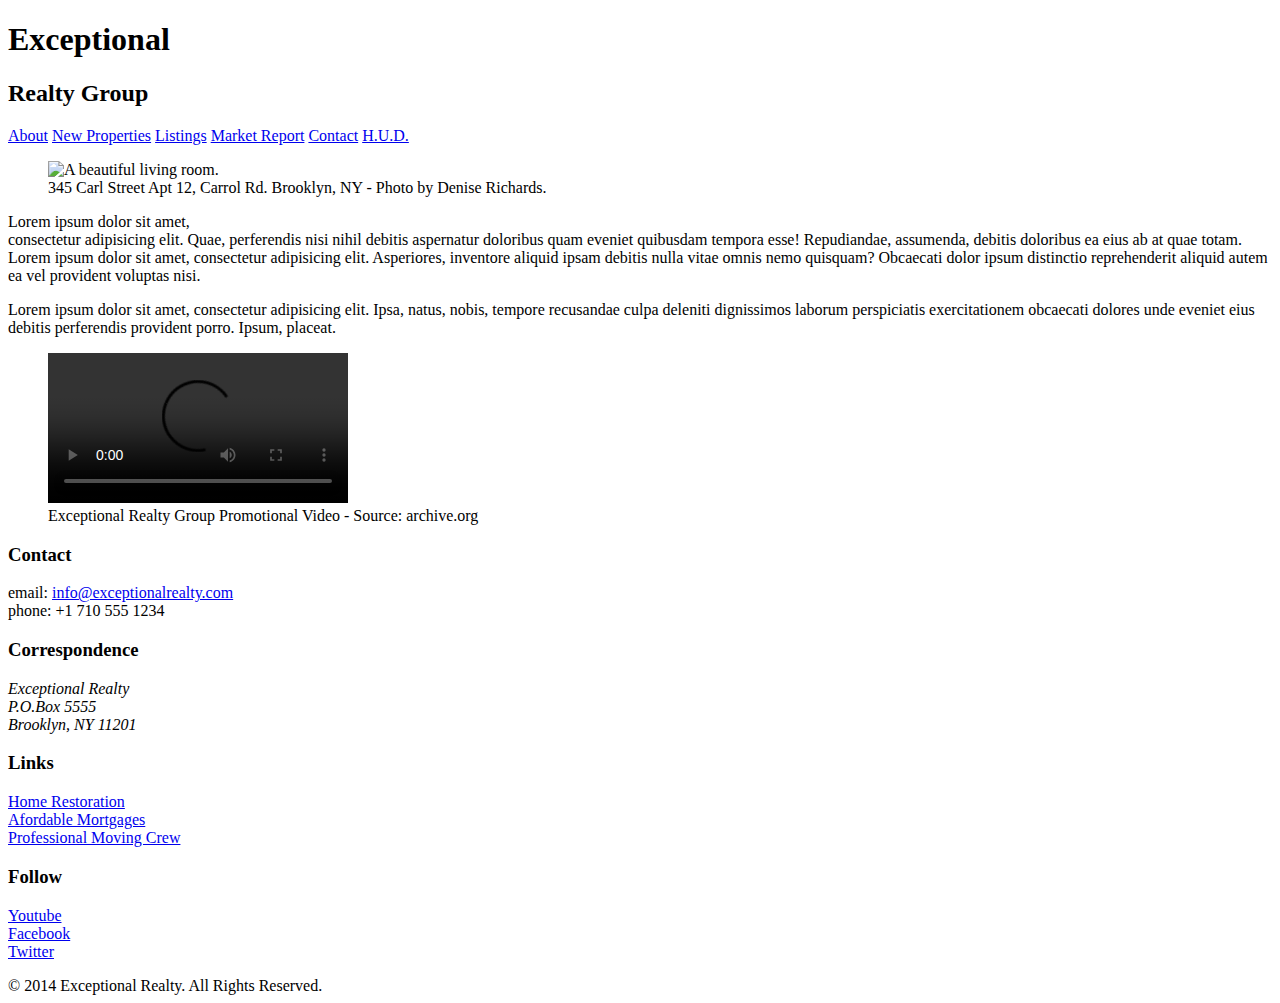
==== index.html @ 3653b4b0 "Automatically backed up by Learn" ====
<!DOCTYPE html>
<html lang="en">
  <head>
    <meta charset="UTF-8">
    <title>Exceptional Realty Group - Luxury Homes - About</title>
    
    <link rel="stylesheet" href="css/style.css"
  </head>
  <body>
    <header>
      <!-- logo -->
      <h1>Exceptional</h1>
      <h2>Realty Group</h2>

      <nav>
        <a href="index.html">About</a> <a href="new-properties.html">New Properties</a> <a href="real-estate-listings.html">Listings</a> <a href="market-report.html">Market Report</a> <a href="contact.html">Contact</a> <a href="http://hud.gov" target="_blank">H.U.D.</a>
      </nav>
    </header>

    <section id="featured-property">
      <figure>
        <img src="images/intro-pic.jpg" alt="A beautiful living room." title="Welcome to Exceptional Realty Group">
        <figcaption>345 Carl Street Apt 12, Carrol Rd. Brooklyn, NY - Photo by Denise Richards.</figcaption>
      </figure>

      <p>Lorem ipsum dolor sit amet,<br> consectetur adipisicing elit. Quae, perferendis nisi nihil debitis aspernatur doloribus quam eveniet quibusdam tempora esse! Repudiandae, assumenda, debitis doloribus ea eius ab at quae totam. Lorem ipsum dolor sit amet, consectetur adipisicing elit. Asperiores, inventore aliquid ipsam debitis nulla vitae omnis nemo quisquam? Obcaecati dolor ipsum distinctio reprehenderit aliquid autem ea vel provident voluptas nisi.</p>
      <p>Lorem ipsum dolor sit amet, consectetur adipisicing elit. Ipsa, natus, nobis, tempore recusandae culpa deleniti dignissimos laborum perspiciatis exercitationem obcaecati dolores unde eveniet eius debitis perferendis provident porro. Ipsum, placeat.</p>
    </section>

    <section id="promotional">
      <figure>
        <video controls>
          <source src="videos/real-estate.mp4" type="video/mp4"> 
          <source src="videos/real-estate.ogv" type="video/ogg">
          Your browser does not support HTML5 video. <a href="http://browsehappy.com" target="_blank">Please upgrade your browser</a>.
        </video>
        <figcaption>Exceptional Realty Group Promotional Video - Source: archive.org</figcaption>
      </figure>
    </section>

    <section id="details">
      <div>
        <h3>Contact</h3>
        <p>
          email: <a href="mailto:info@exceptionalrealty.com">info@exceptionalrealty.com</a><br>
          phone: +1 710 555 1234
        </p>
        <h3>Correspondence</h3>
        <address>
          Exceptional Realty<br>
          P.O.Box 5555<br>
          Brooklyn, NY 11201
        </address>
      </div>

      <div>
        <h3>Links</h3>
        <p>
          <a href="#" target="_blank">Home Restoration</a><br>
          <a href="#" target="_blank">Afordable Mortgages</a><br>
          <a href="#" target="_blank">Professional Moving Crew</a>
        </p>
      </div>

      <div>
        <h3>Follow</h3>
        <p>
          <a href="#" target="_blank">Youtube</a><br>
          <a href="#" target="_blank">Facebook</a><br>
          <a href="#" target="_blank">Twitter</a>
        </p>
      </div>
    </section>

    <footer>
      &copy; 2014 Exceptional Realty. All Rights Reserved.
    </footer>

  </body>
</html>
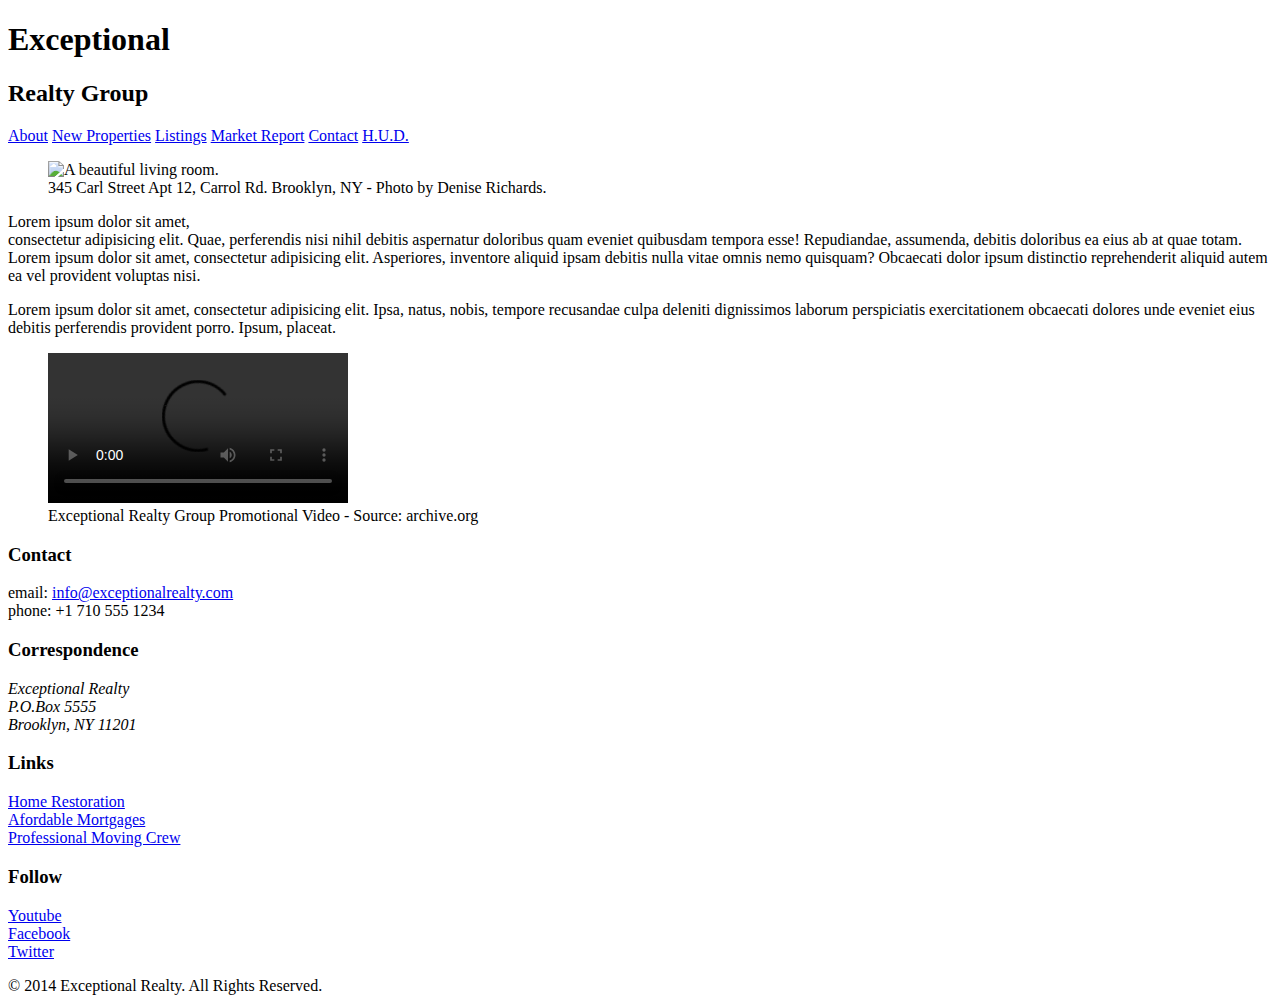
==== commit e9be5cdc: "Automatically backed up by Learn" ====
--- a/index.html
+++ b/index.html
@@ -3,8 +3,9 @@
   <head>
     <meta charset="UTF-8">
     <title>Exceptional Realty Group - Luxury Homes - About</title>
-    
-    <link rel="stylesheet" href="css/style.css"
+    <link rel="stylesheet" href="https://cdnjs.cloudflare.com/ajax/libs/normalize/8.0.1/normalize.min.css">
+    <link rel="stylesheet" href="css/style.css">
+    <script src=""></script>
   </head>
   <body>
     <header>
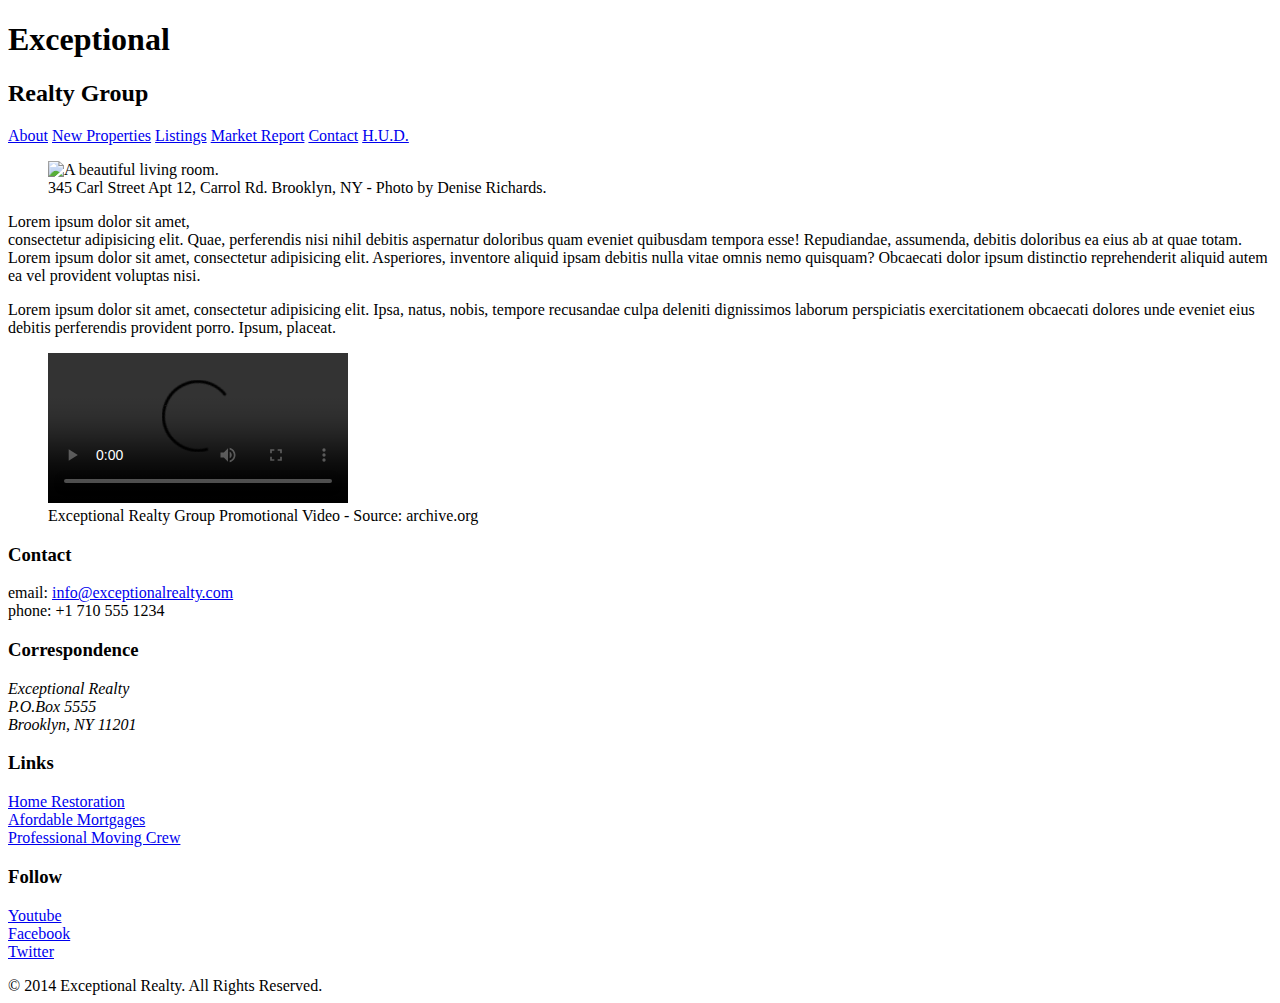
==== commit 0915766a: "Automatically backed up by Learn" ====
--- a/index.html
+++ b/index.html
@@ -5,7 +5,7 @@
     <title>Exceptional Realty Group - Luxury Homes - About</title>
     <link rel="stylesheet" href="https://cdnjs.cloudflare.com/ajax/libs/normalize/8.0.1/normalize.min.css">
     <link rel="stylesheet" href="css/style.css">
-    <script src=""></script>
+    <script src="https://cdnjs.cloudflare.com/ajax/libs/modernizr/2.8.3/modernizr.min.js"></script>
   </head>
   <body>
     <header>
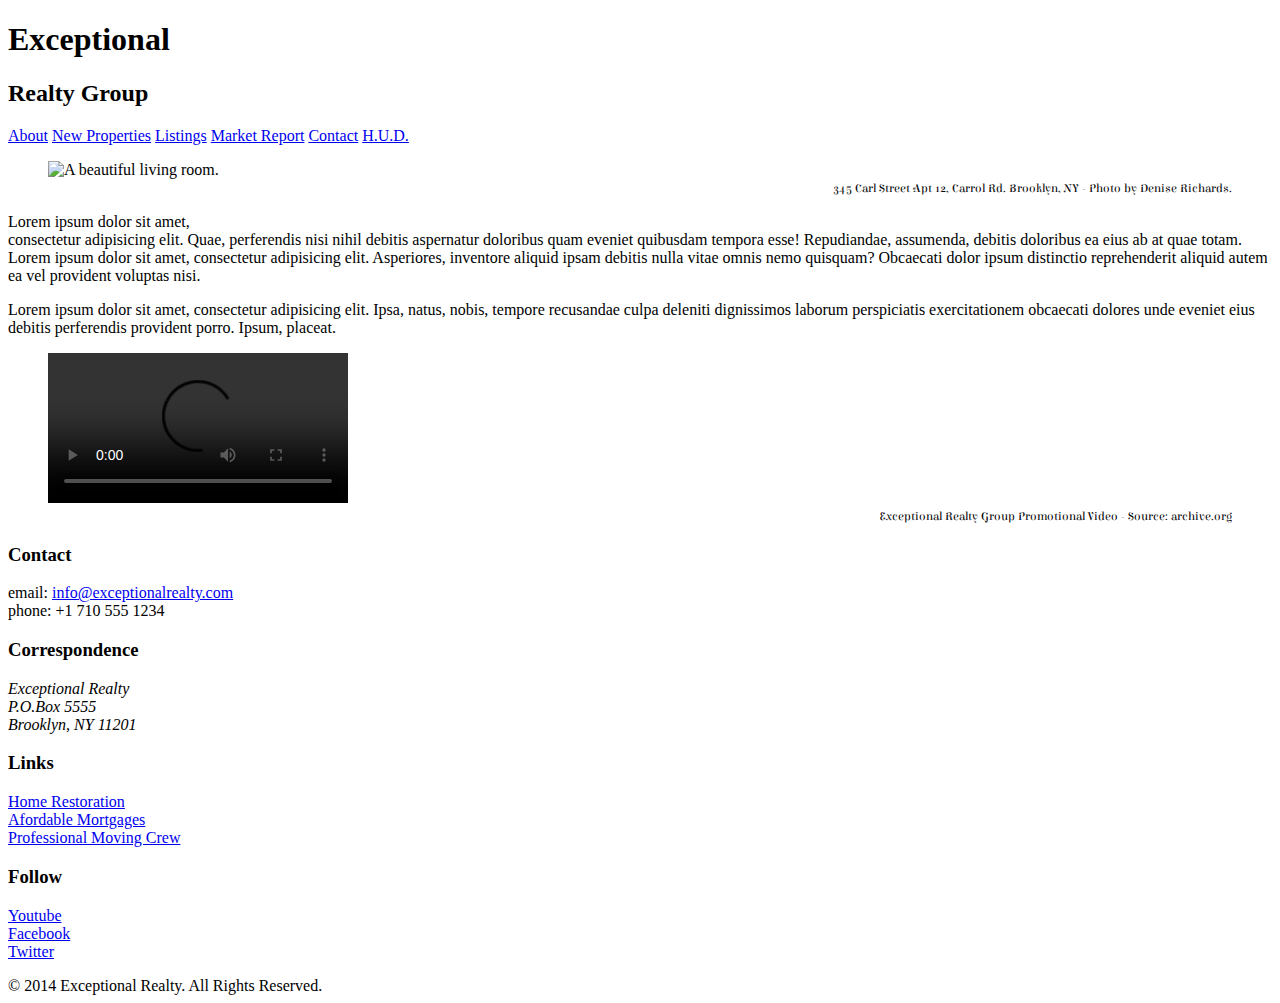
==== commit 800eee2d: "Automatically backed up by Learn" ====
--- a/index.html
+++ b/index.html
@@ -10,6 +10,7 @@
   <body>
     <header>
       <!-- logo -->
+      <div></div>
       <h1>Exceptional</h1>
       <h2>Realty Group</h2>
 
--- a/css/style.css
+++ b/css/style.css
@@ -0,0 +1,42 @@
+/* This is a comment! */
+@import url('https://fonts.googleapis.com/css?family=Elsie+Swash+Caps');
+@import url('https://fonts.googleapis.com/css?family=Clicker+Script|Elsie+Swash+Caps')
+
+/* CSS Syntax
+
+selector {
+  property: value;
+  propert: value;
+}
+
+*/
+
+/* Type selector */
+
+p { /* select all <p> elements */
+  font-size: 1em; /* 16px, 7pt, 100%, 1em */
+  line-height: 1.5em;
+  
+}
+
+figcaption {
+  font-weight: normal;
+  font-size: 0.75em;
+  line-height: 1.5em;
+  font-family: Georgia, "Times New Roman", serif;
+  font: normal 0.75em/1.5em "Elsie Swash Caps", cursive;
+  color: =777;
+  text-align: right;
+  
+}
+
+/* Class selector (applied to as many elements as you like) */
+
+.milk-text { /* select elements with class="milk-text" */
+  font: bold 2.6em "Elsie Swash Caps", cursive;
+  color: white;
+  text-shadow: 0 2px 3px #000;
+}
+
+/* ID selector (apply to one unique element per page) */
+
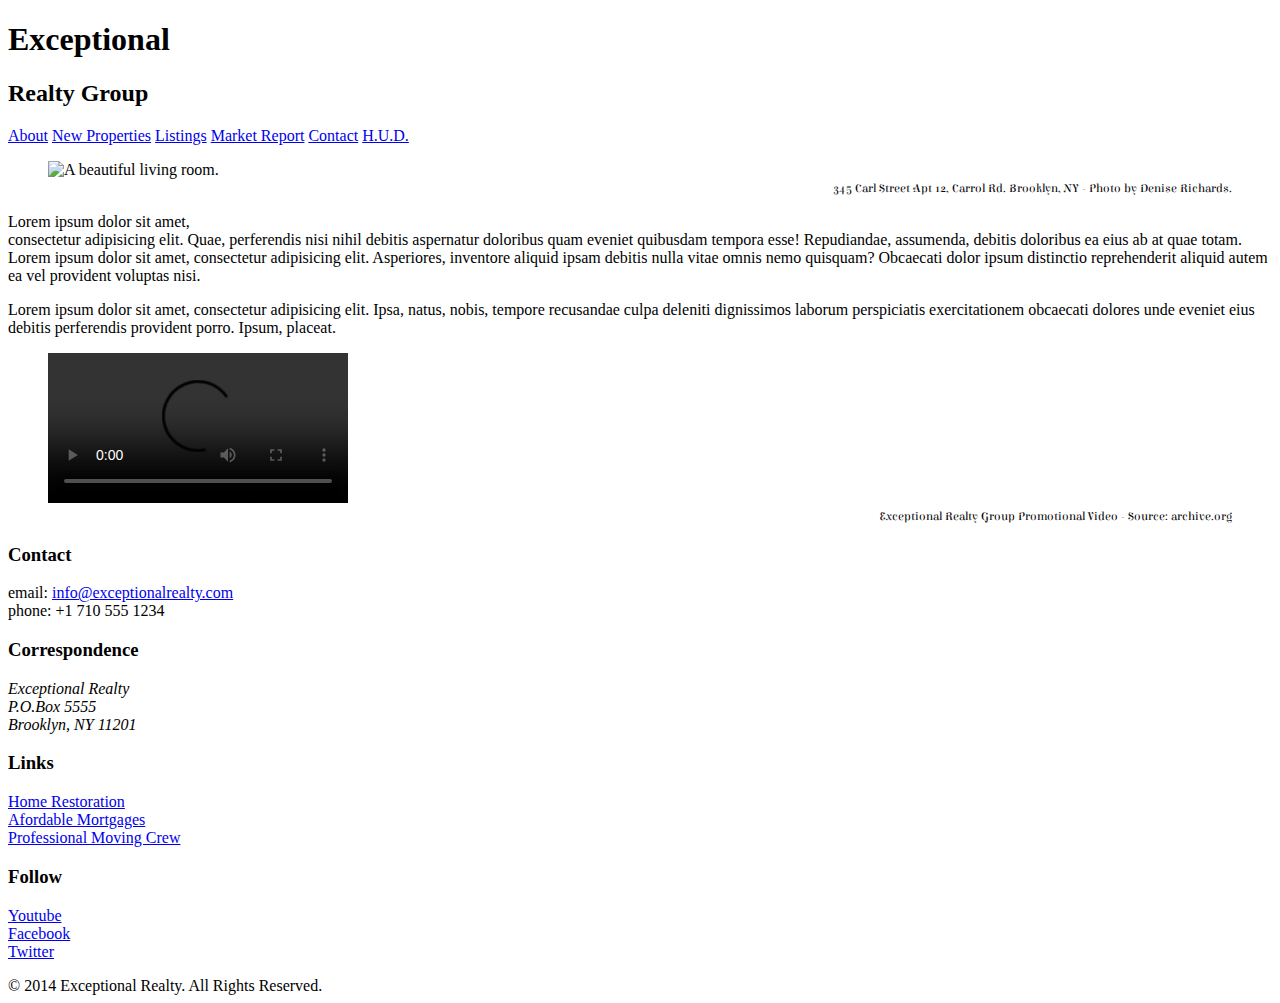
==== commit db254c2f: "Automatically backed up by Learn" ====
--- a/index.html
+++ b/index.html
@@ -10,10 +10,10 @@
   <body>
     <header>
       <!-- logo -->
-      <div></div>
-      <h1>Exceptional</h1>
-      <h2>Realty Group</h2>
-
+      <div>
+        <h1>Exceptional</h1>
+        <h2>Realty Group</h2>
+      </div>
       <nav>
         <a href="index.html">About</a> <a href="new-properties.html">New Properties</a> <a href="real-estate-listings.html">Listings</a> <a href="market-report.html">Market Report</a> <a href="contact.html">Contact</a> <a href="http://hud.gov" target="_blank">H.U.D.</a>
       </nav>
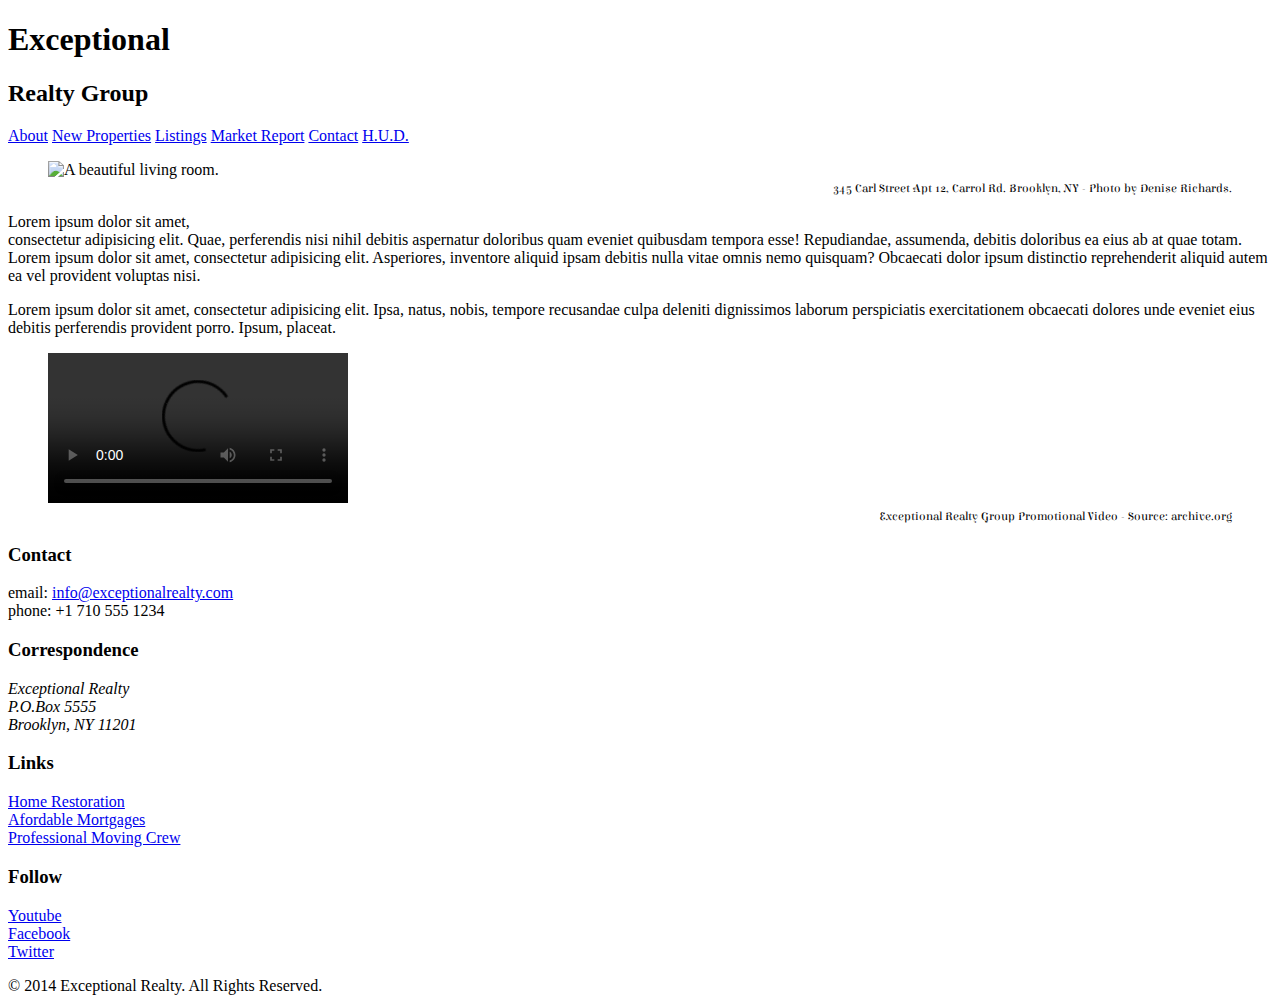
==== commit f464226e: "Automatically backed up by Learn" ====
--- a/index.html
+++ b/index.html
@@ -10,7 +10,7 @@
   <body>
     <header>
       <!-- logo -->
-      <div>
+      <div id="logo">
         <h1>Exceptional</h1>
         <h2>Realty Group</h2>
       </div>
